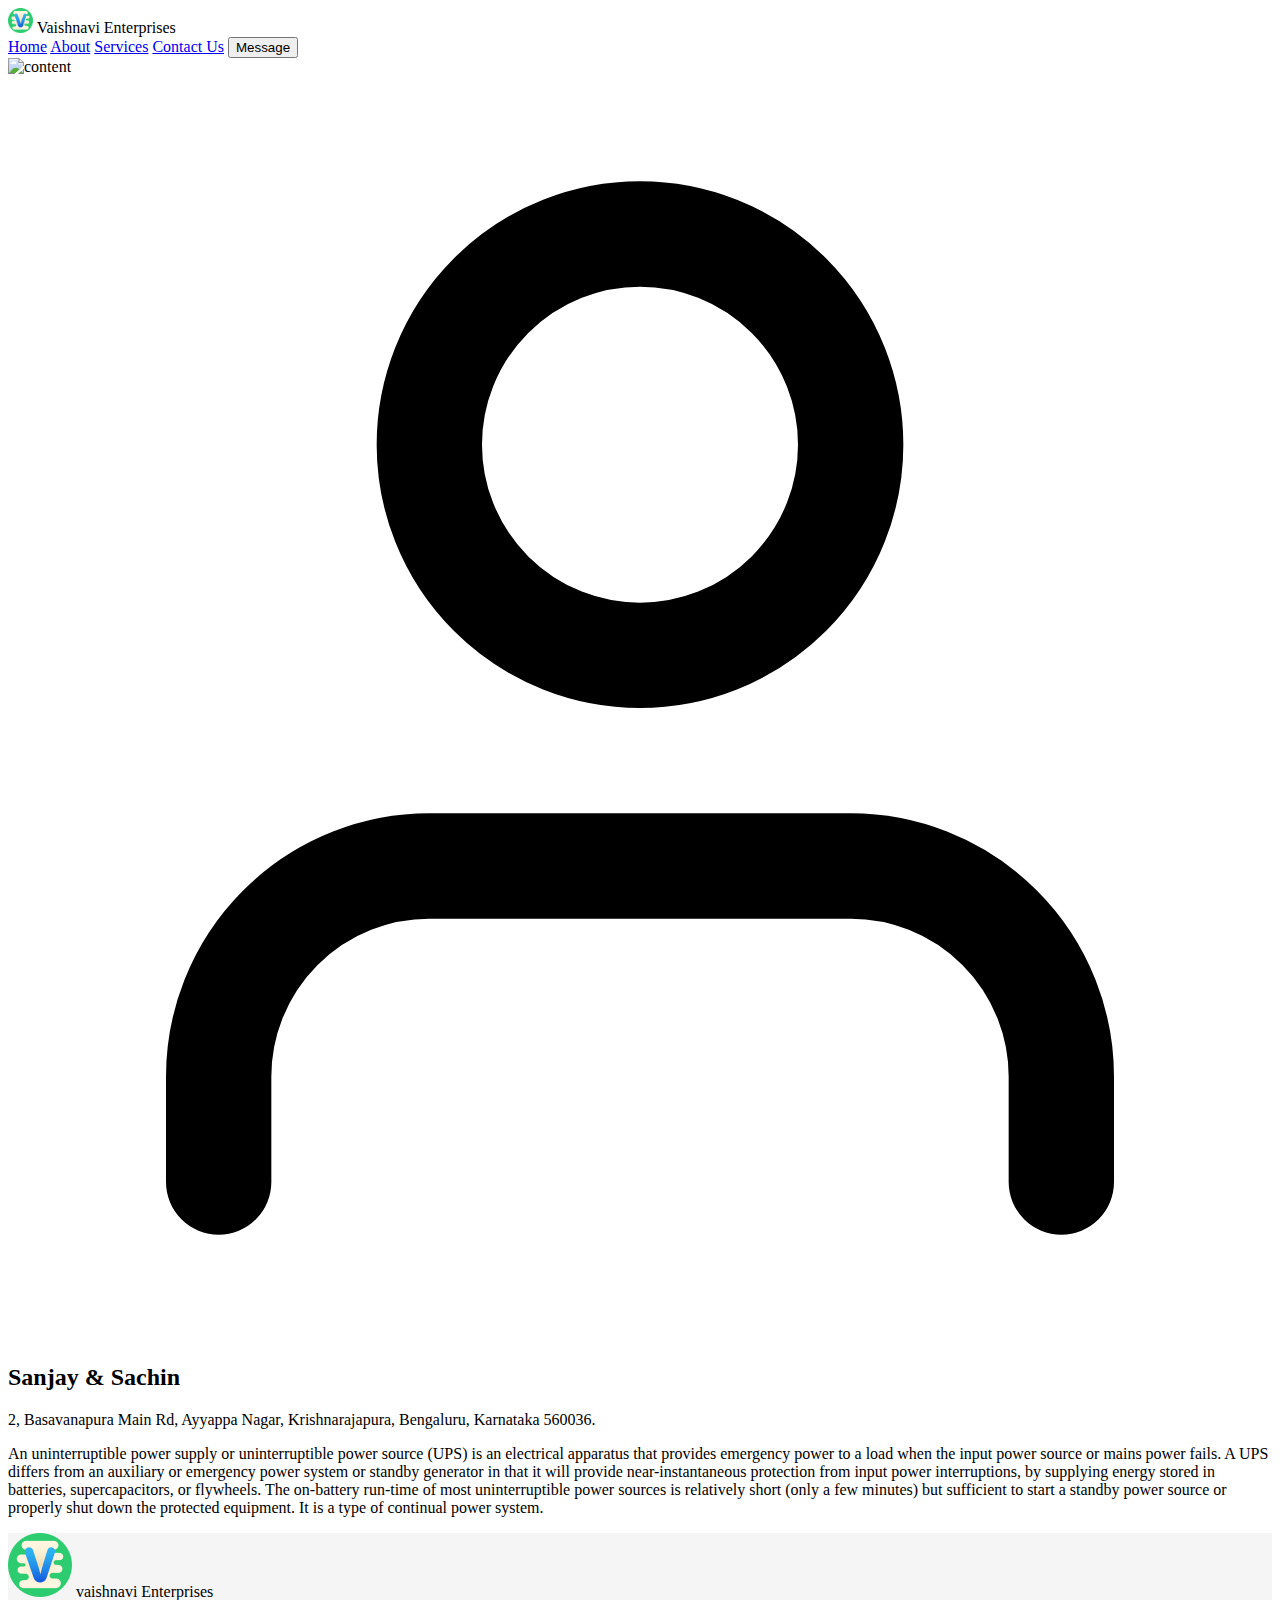
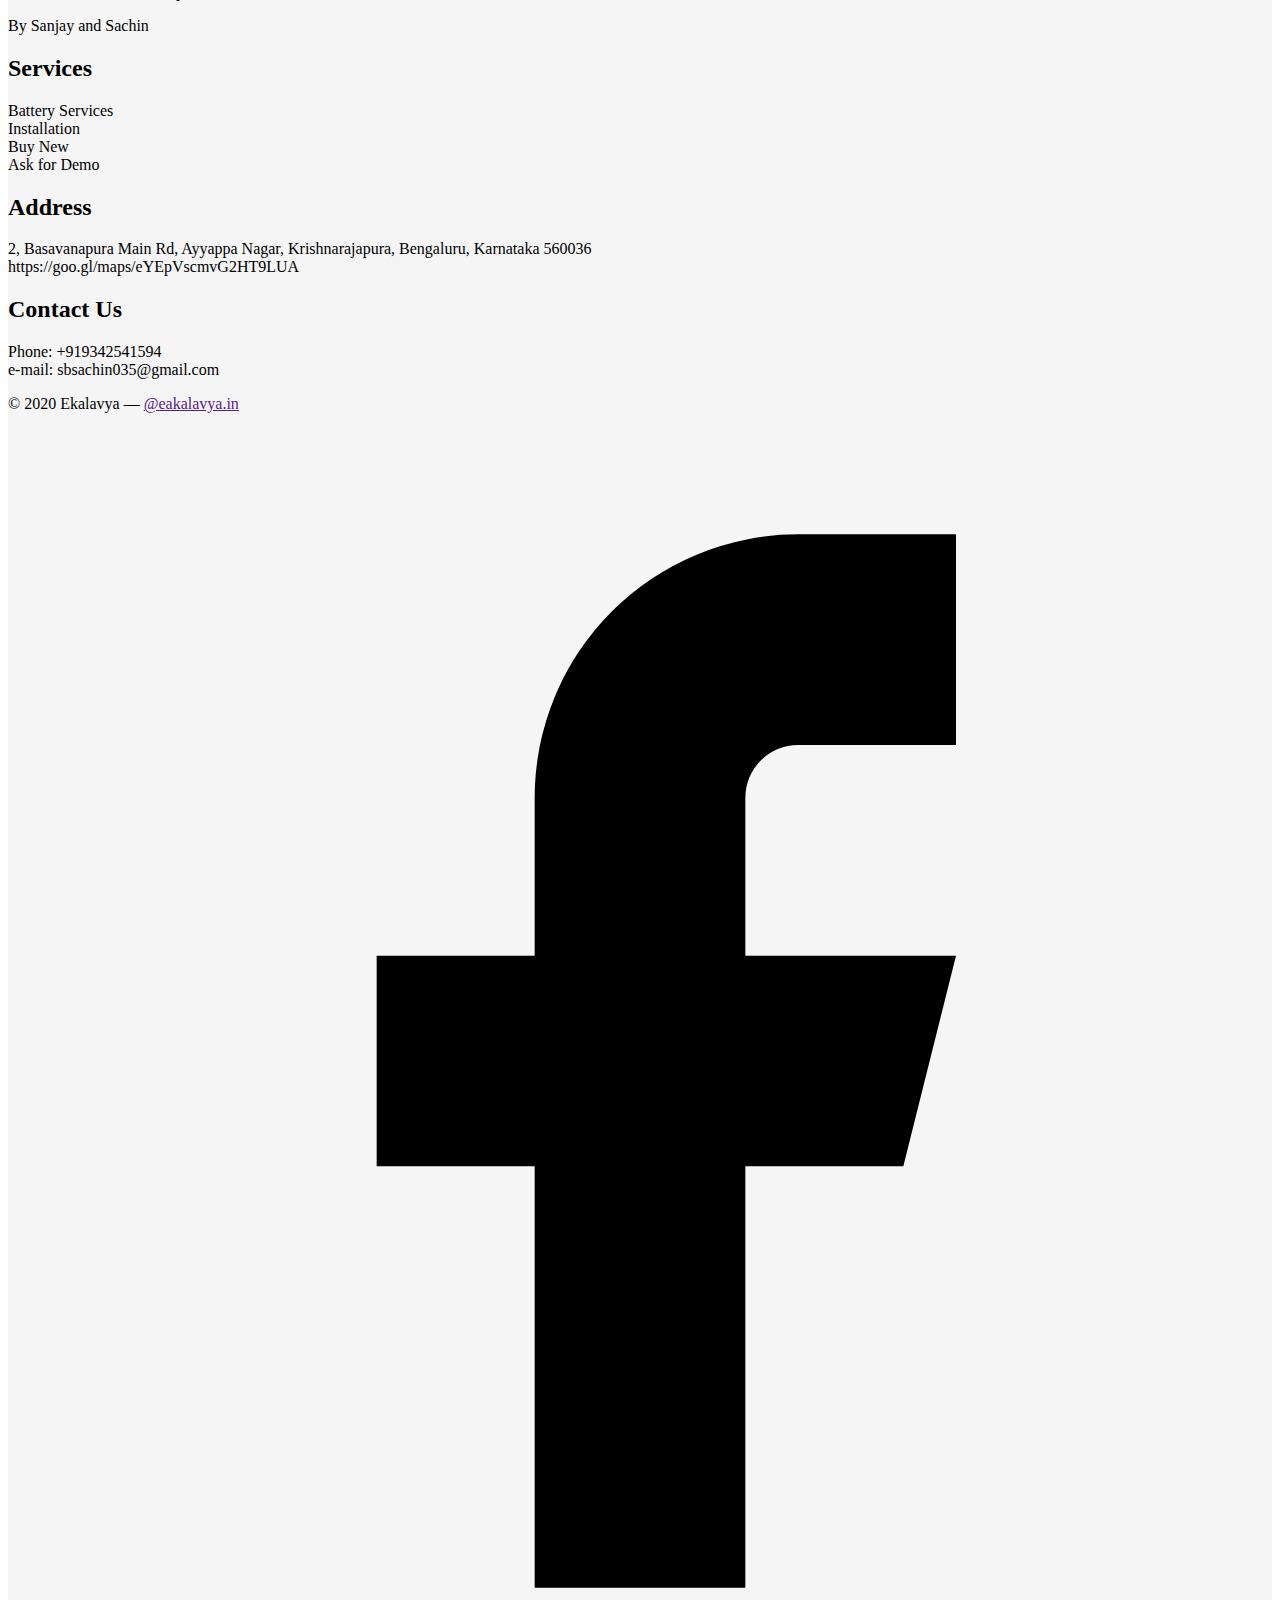
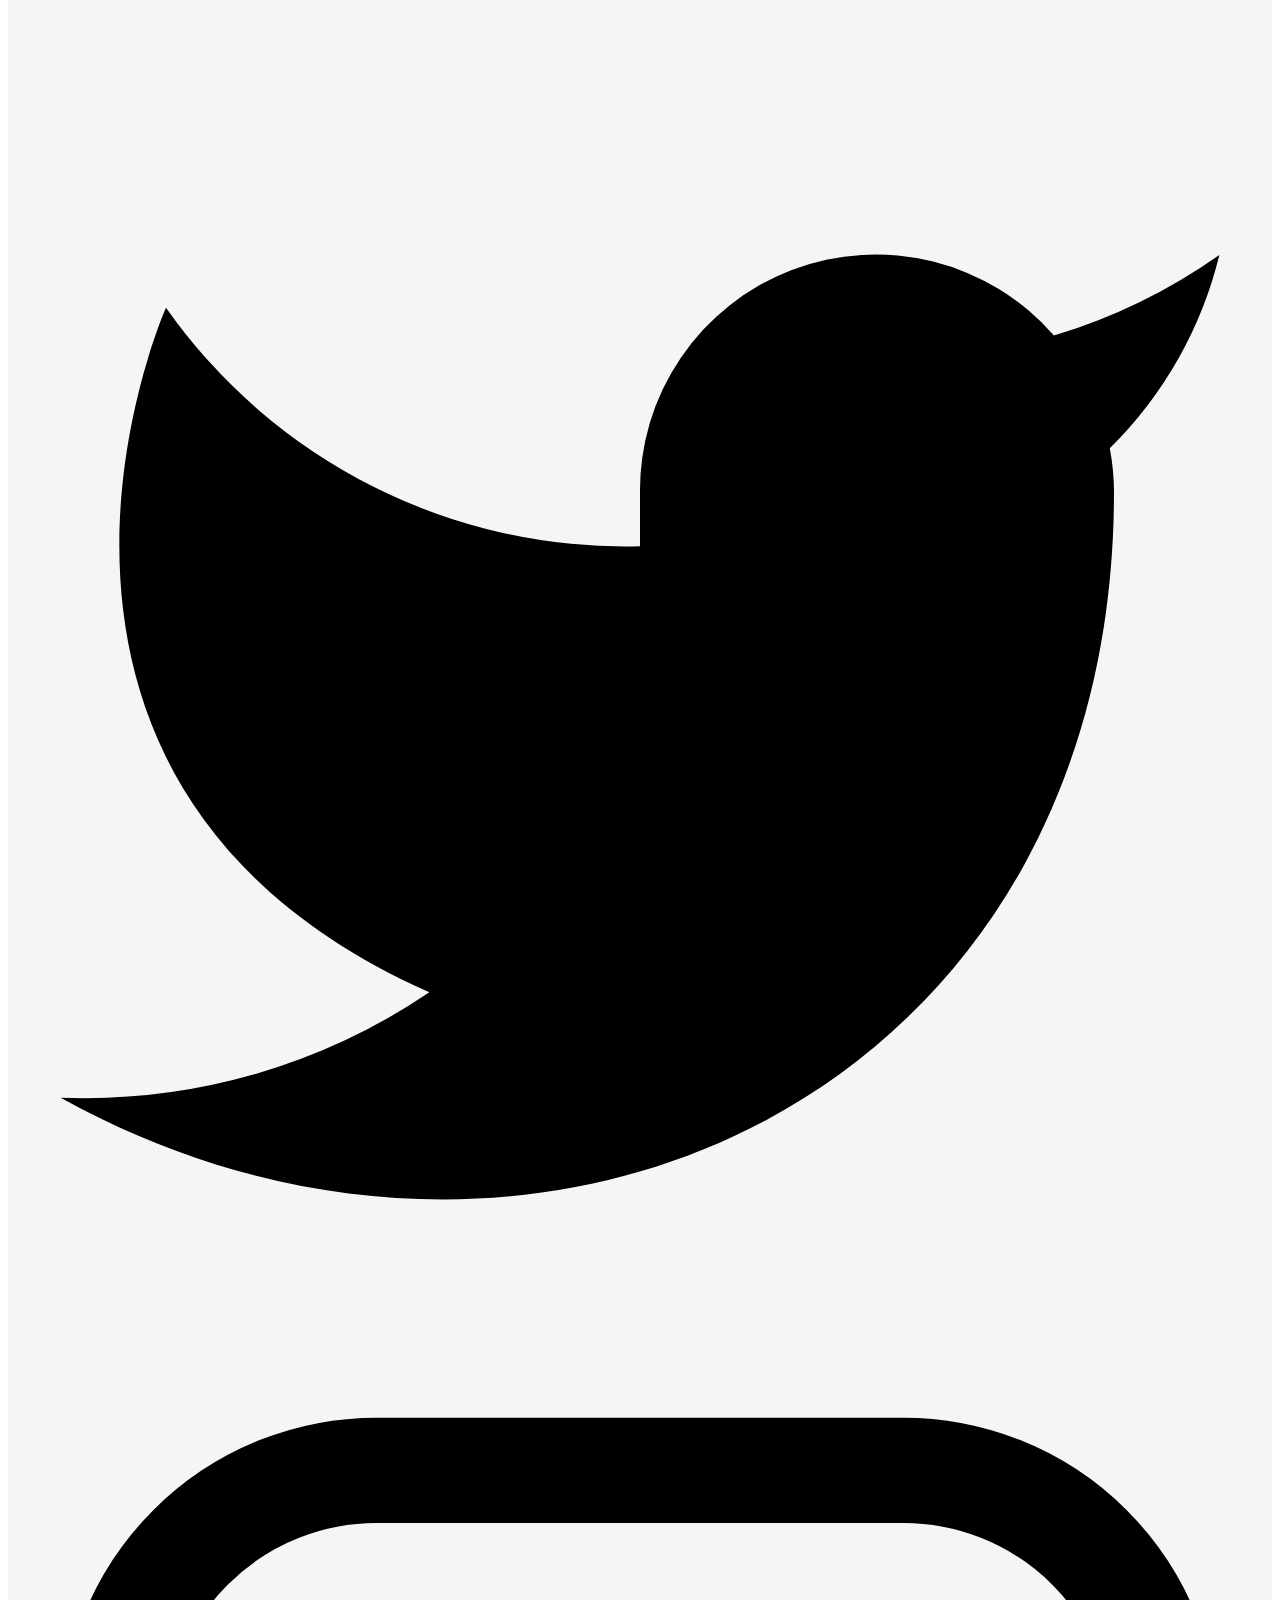
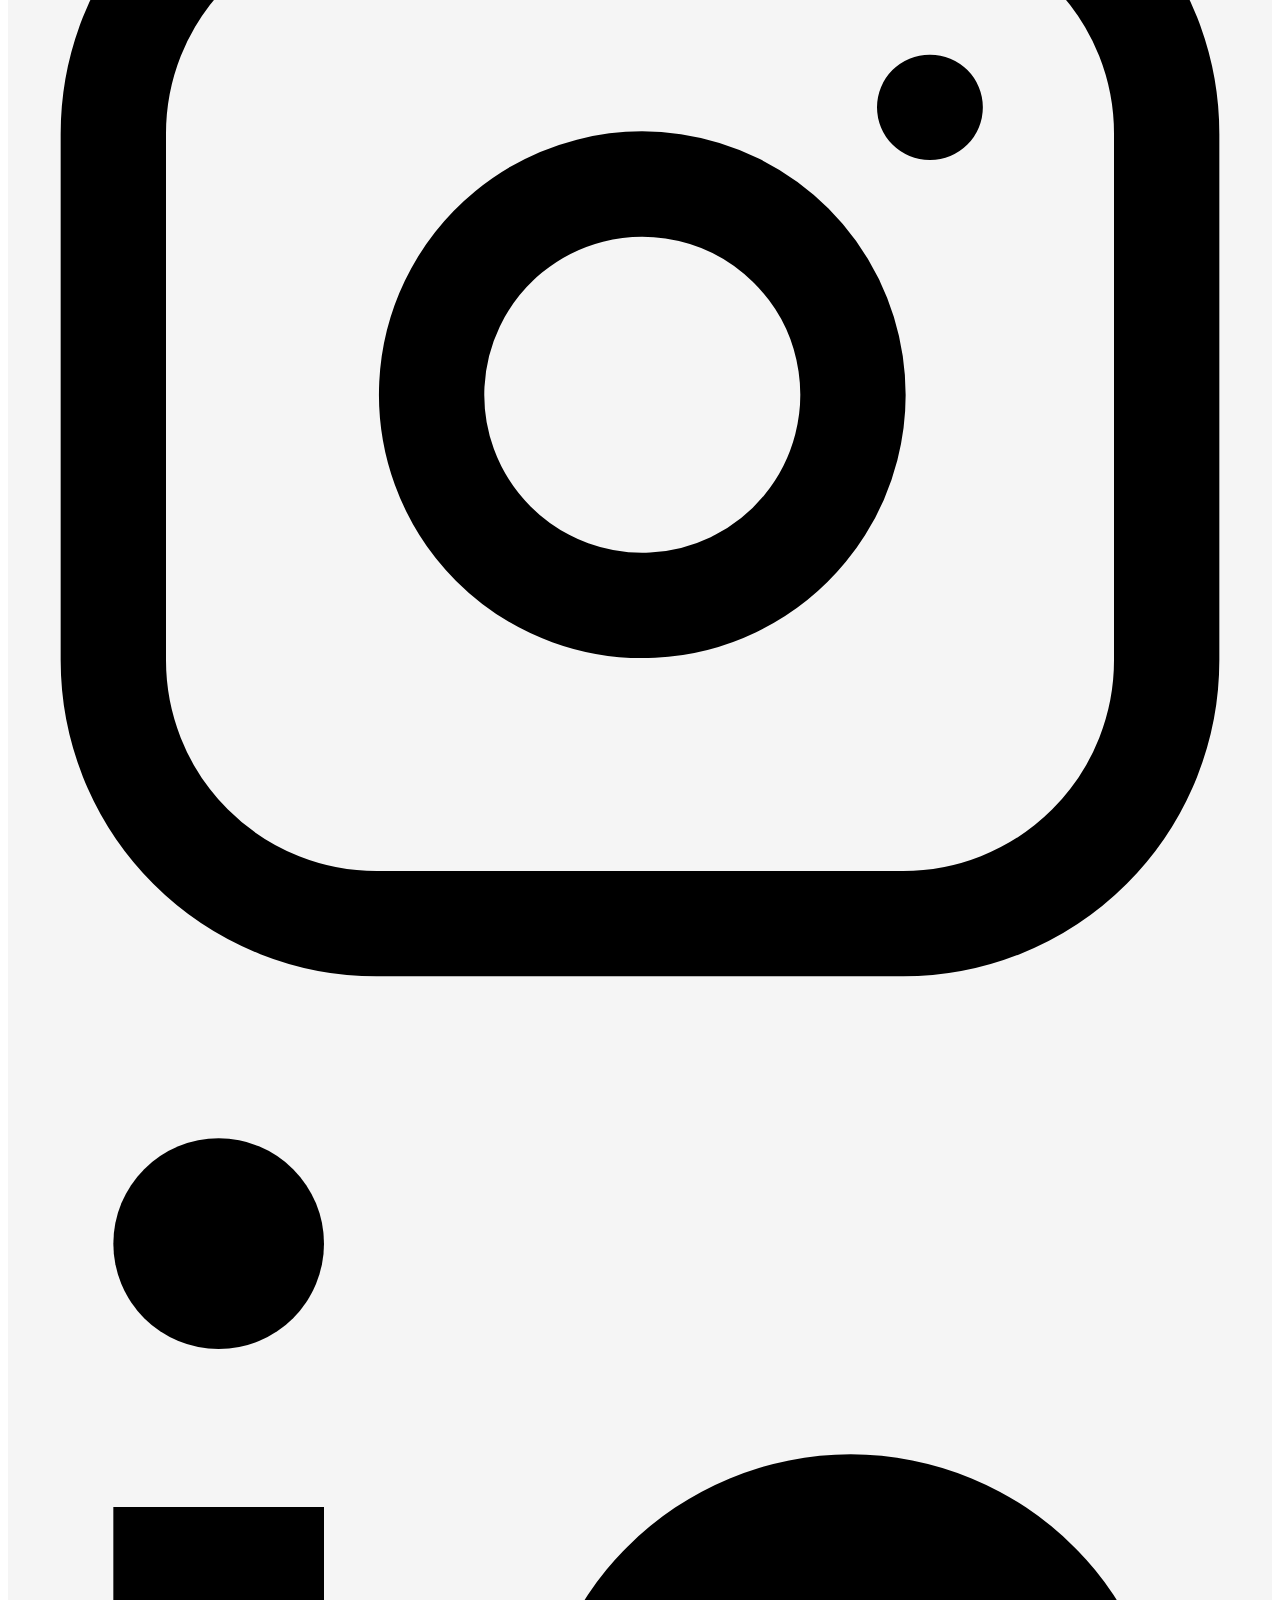
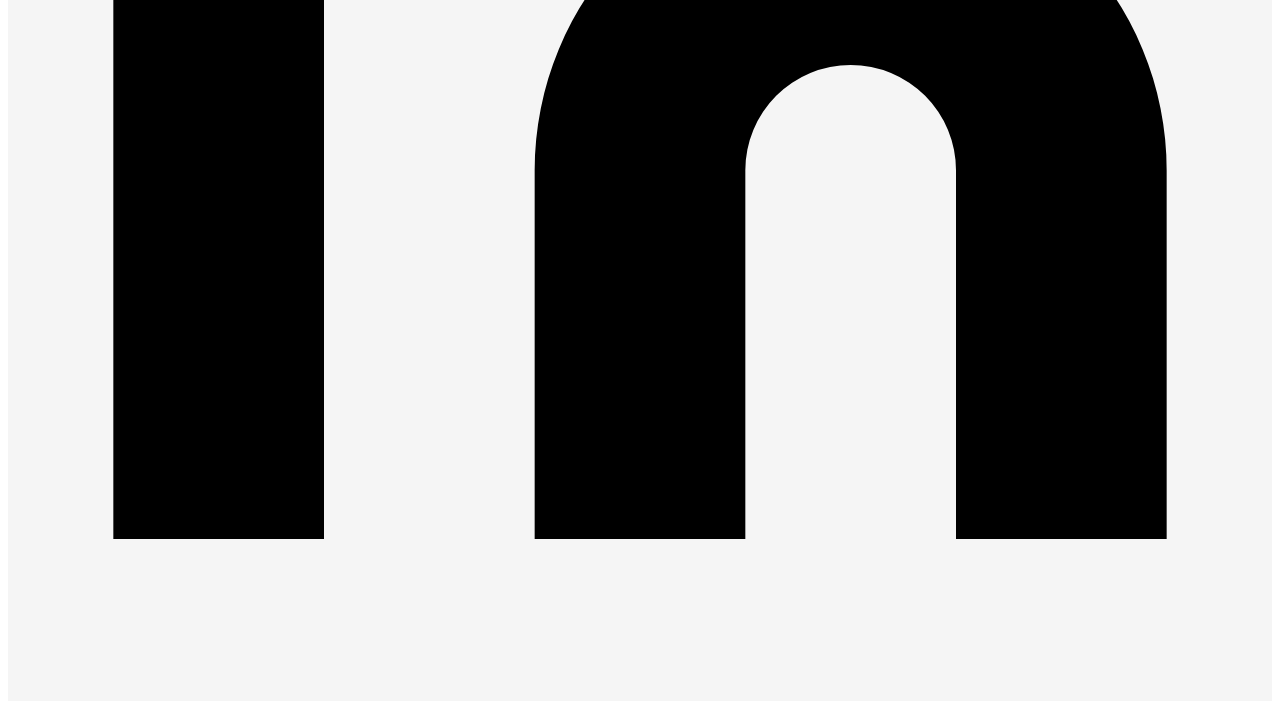
==== about.html @ f9086035 "beta testing" ====
<!DOCTYPE html>
<html lang="en">

<head>
    <meta charset="UTF-8">
    <meta name="viewport" content="width=device-width, initial-scale=1.0">
    <link href="https://unpkg.com/tailwindcss@^1.0/dist/tailwind.min.css" rel="stylesheet">
    <link rel="stylesheet" href="style.css">
    <link rel="icon" href="ve.png">
    <title>venterprises</title>
</head>

<body>
    <header class="text-gray-700 body-font">
        <div class="container mx-auto flex flex-wrap p-5 flex-col md:flex-row items-center">
            <a class="flex title-font font-medium items-center text-gray-900 mb-4 md:mb-0">
                <img height="25" width="25" class="object-cover object-center rounded" alt="hero"
                    src="ve.png">
                <span class="ml-3 text-xl">Vaishnavi Enterprises</span>
            </a>
            <nav class="md:ml-auto flex flex-wrap items-center text-base justify-center">
                <a href="index.html" class="mr-5 hover:text-gray-900">Home</a>
                <a href="about.html" class="mr-5 hover:text-gray-900">About</a>
                <a href="services.html" class="mr-5 hover:text-gray-900">Services</a>
                <a href="contactus.html" class="mr-5 hover:text-gray-900">Contact Us</a>
                <a href="mailto:sbsachin035@gmail.com"> <button class="bg-blue-500 hover:bg-blue-700 text-white font-bold py-2 px-4 rounded-full">
                    Message
                  </button></a>
            </nav>
        </div>
    </header>
    <section class="text-gray-700 body-font">
    </section>
    <section class="text-gray-700 body-font">
        <div class="container px-5 py-24 mx-auto flex flex-col">
            <div class="lg:w-4/6 mx-auto">
                <div class="rounded-lg h-64 overflow-hidden">
                    <img alt="content" class="object-cover object-center h-full w-full"
                        src="https://firebasestorage.googleapis.com/v0/b/vaishnavi-enterprises.appspot.com/o/Artboard%20%E2%80%93%201.png?alt=media&token=6d6a3dba-a71f-4b66-93e7-d3bf665a5c72">
                </div>
                <div class="flex flex-col sm:flex-row mt-10">
                    <div class="sm:w-1/3 text-center sm:pr-8 sm:py-8">
                        <div
                            class="w-20 h-20 rounded-full inline-flex items-center justify-center bg-gray-200 text-gray-400">
                            <svg fill="none" stroke="currentColor" stroke-linecap="round" stroke-linejoin="round"
                                stroke-width="2" class="w-10 h-10" viewBox="0 0 24 24">
                                <path d="M20 21v-2a4 4 0 00-4-4H8a4 4 0 00-4 4v2"></path>
                                <circle cx="12" cy="7" r="4"></circle>
                            </svg>
                        </div>
                        <div class="flex flex-col items-center text-center justify-center">
                            <h2 class="font-medium title-font mt-4 text-gray-900 text-lg">Sanjay & Sachin</h2>
                            <div class="w-12 h-1 bg-indigo-500 rounded mt-2 mb-4"></div>
                            <p class="text-base text-gray-600">2, Basavanapura Main Rd, Ayyappa Nagar, Krishnarajapura,
                                Bengaluru, Karnataka 560036.</p>
                        </div>
                    </div>
                    <div
                        class="sm:w-2/3 sm:pl-8 sm:py-8 sm:border-l border-gray-300 sm:border-t-0 border-t mt-4 pt-4 sm:mt-0 text-center sm:text-left">
                        <p class="leading-relaxed text-lg mb-4">An uninterruptible power supply or uninterruptible power
                            source (UPS) is an electrical apparatus that provides emergency power to a load when the
                            input power source or mains power fails. A UPS differs from an auxiliary or emergency power
                            system or standby generator in that it will provide near-instantaneous protection from input
                            power interruptions, by supplying energy stored in batteries, supercapacitors, or flywheels.
                            The on-battery run-time of most uninterruptible power sources is relatively short (only a
                            few minutes) but sufficient to start a standby power source or properly shut down the
                            protected equipment. It is a type of continual power system.</p>

                    </div>
                </div>
            </div>
        </div>
    </section>

</body>
<footer class="text-gray-700 body-font">
    <div
        class="container px-5 py-24 mx-auto flex md:items-center lg:items-start md:flex-row md:flex-no-wrap flex-wrap flex-col">
        <div class="w-64 flex-shrink-0 md:mx-0 mx-auto text-center md:text-left md:mt-0 mt-10">
            <a class="flex title-font font-medium items-center md:justify-start justify-center text-gray-900">
                <img class="object-cover object-center rounded" alt="hero"
                    src="ve.png">
                <span class="ml-3 text-xl">vaishnavi Enterprises</span>
            </a>
            <p class="mt-2 text-sm text-gray-500">By Sanjay and Sachin</p>
        </div>
        <div class="flex-grow flex flex-wrap md:pr-20 -mb-10 md:text-left text-center order-first">


            <div class="lg:w-1/4 md:w-1/2 w-full px-4">
                <h2 class="title-font font-medium text-gray-900 tracking-widest text-sm mb-3">Services</h2>
                <nav class="list-none mb-10">
                    <li>
                        <a class="text-gray-600 hover:text-gray-800">Battery Services</a>
                    </li>
                    <li>
                        <a class="text-gray-600 hover:text-gray-800">Installation</a>
                    </li>
                    <li>
                        <a class="text-gray-600 hover:text-gray-800">Buy New</a>
                    </li>
                    <li>
                        <a class="text-gray-600 hover:text-gray-800">Ask for Demo</a>
                    </li>
                </nav>
            </div>
            <div class="lg:w-1/4 md:w-1/2 w-full px-4">
                <h2 class="title-font font-medium text-gray-1000 tracking-widest text-sm mb-3">Address</h2>
                <nav class="list-none mb-10">
                    <li>
                        <a class="text-gray-600 hover:text-gray-800">2, Basavanapura Main Rd, Ayyappa Nagar,
                            Krishnarajapura, Bengaluru, Karnataka 560036</a>
                    </li>
                    <li>
                        <a class="text-gray-600 hover:text-gray-800">https://goo.gl/maps/eYEpVscmvG2HT9LUA</a>
                    </li>
                </nav>
            </div>
            <div class="lg:w-1/4 md:w-1/2 w-full px-4">
                <h2 class="title-font font-medium text-gray-1000 tracking-widest text-sm mb-3">Contact Us</h2>
                <nav class="list-none mb-10">
                    <li>
                        <a class="text-gray-600 hover:text-gray-800">Phone: +919342541594</a>
                    </li>
                    <li>
                        <a class="text-gray-600 hover:text-gray-800">e-mail: sbsachin035@gmail.com</a>
                    </li>

                </nav>
            </div>
        </div>
    </div>
    <div class="bg-gray-200">
        <div class="container mx-auto py-4 px-5 flex flex-wrap flex-col sm:flex-row">
            <p class="text-gray-500 text-sm text-center sm:text-left">© 2020 Ekalavya —
                <a href="" rel="noopener noreferrer" class="text-gray-600 ml-1"
                    target="_blank">@eakalavya.in</a>
            </p>

            <span class="inline-flex sm:ml-auto sm:mt-0 mt-2 justify-center sm:justify-start">
                <a class="text-gray-500">
                    <svg fill="currentColor" stroke-linecap="round" stroke-linejoin="round" stroke-width="2"
                        class="w-5 h-5" viewBox="0 0 24 24">
                        <path d="M18 2h-3a5 5 0 00-5 5v3H7v4h3v8h4v-8h3l1-4h-4V7a1 1 0 011-1h3z"></path>
                    </svg>
                </a>
                <a class="ml-3 text-gray-500">
                    <svg fill="currentColor" stroke-linecap="round" stroke-linejoin="round" stroke-width="2"
                        class="w-5 h-5" viewBox="0 0 24 24">
                        <path
                            d="M23 3a10.9 10.9 0 01-3.14 1.53 4.48 4.48 0 00-7.86 3v1A10.66 10.66 0 013 4s-4 9 5 13a11.64 11.64 0 01-7 2c9 5 20 0 20-11.5a4.5 4.5 0 00-.08-.83A7.72 7.72 0 0023 3z">
                        </path>
                    </svg>
                </a>
                <a class="ml-3 text-gray-500">
                    <svg fill="none" stroke="currentColor" stroke-linecap="round" stroke-linejoin="round"
                        stroke-width="2" class="w-5 h-5" viewBox="0 0 24 24">
                        <rect width="20" height="20" x="2" y="2" rx="5" ry="5"></rect>
                        <path d="M16 11.37A4 4 0 1112.63 8 4 4 0 0116 11.37zm1.5-4.87h.01"></path>
                    </svg>
                </a>
                <a class="ml-3 text-gray-500">
                    <svg fill="currentColor" stroke="currentColor" stroke-linecap="round" stroke-linejoin="round"
                        stroke-width="0" class="w-5 h-5" viewBox="0 0 24 24">
                        <path stroke="none"
                            d="M16 8a6 6 0 016 6v7h-4v-7a2 2 0 00-2-2 2 2 0 00-2 2v7h-4v-7a6 6 0 016-6zM2 9h4v12H2z">
                        </path>
                        <circle cx="4" cy="4" r="2" stroke="none"></circle>
                    </svg>
                </a>
            </span>
        </div>
    </div>
</footer>

</html>
---- style.css ----
footer{
    background-color:whitesmoke ;
}
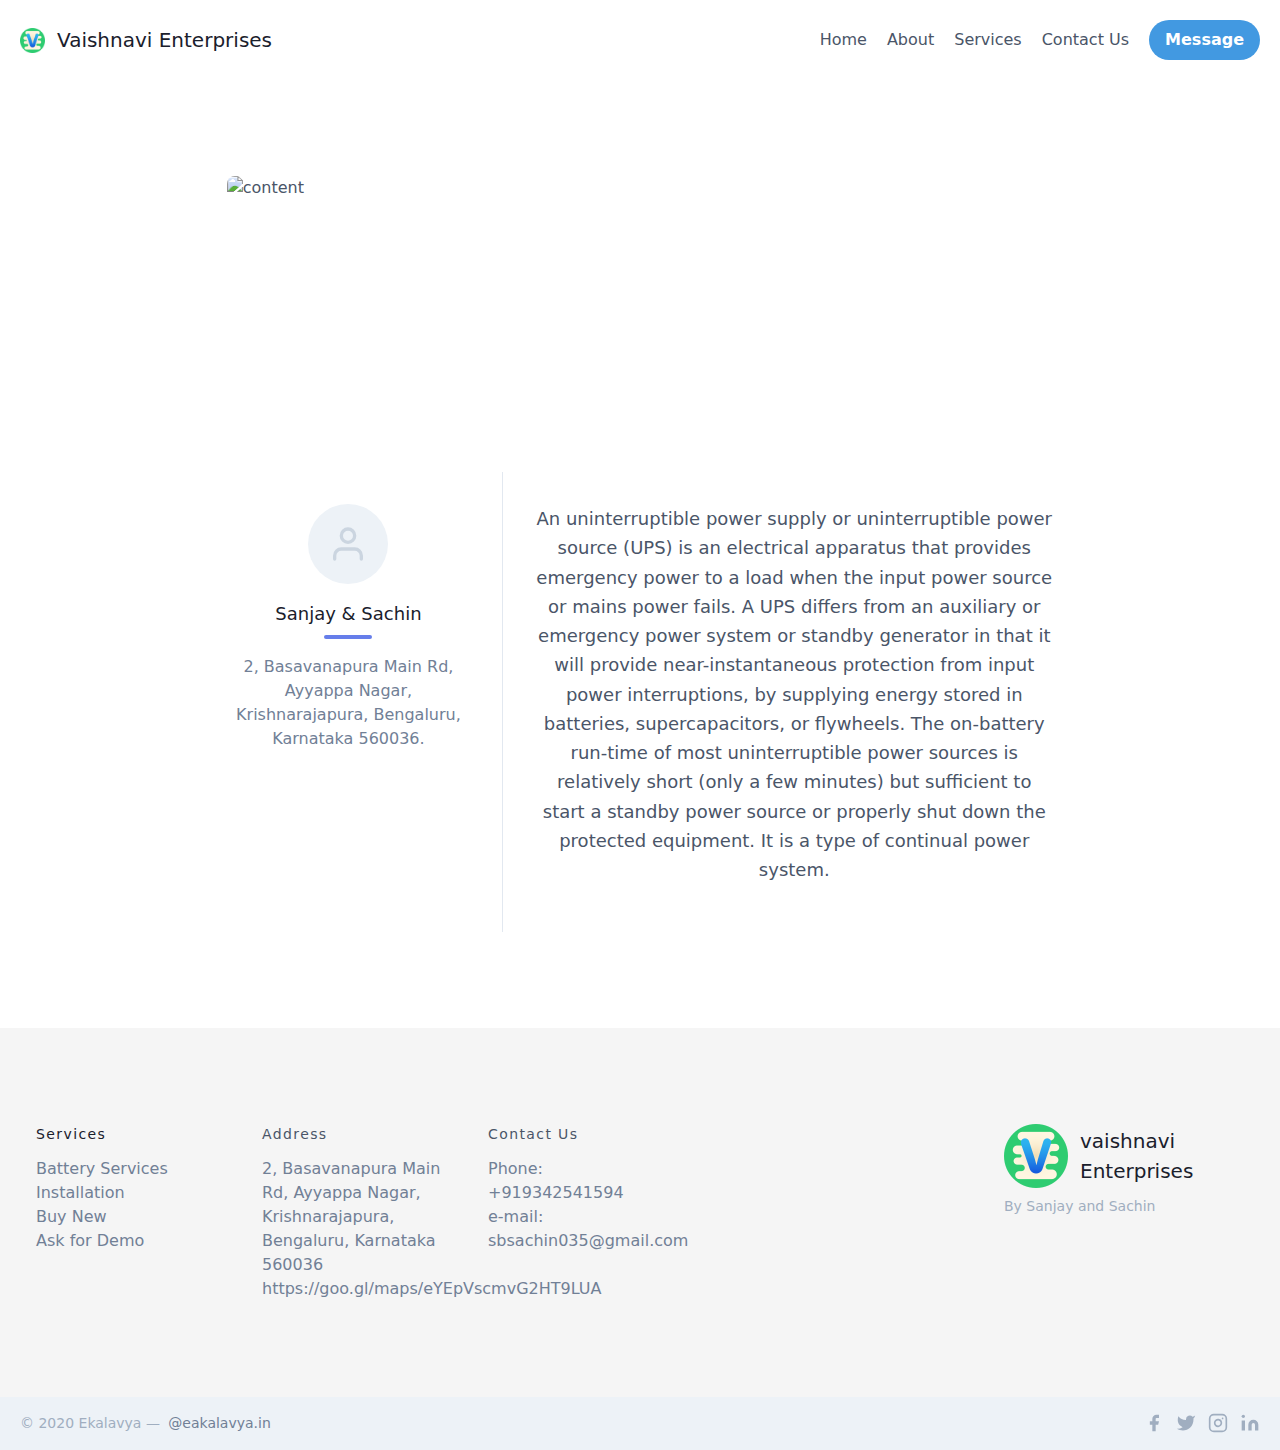
==== commit 28172211: "loading error fix" ====
--- a/about.html
+++ b/about.html
@@ -4,9 +4,10 @@
 <head>
     <meta charset="UTF-8">
     <meta name="viewport" content="width=device-width, initial-scale=1.0">
-    <link href="https://unpkg.com/tailwindcss@^1.0/dist/tailwind.min.css" rel="stylesheet">
+    <link rel="stylesheet" href="tailwind.css">
     <link rel="stylesheet" href="style.css">
     <link rel="icon" href="ve.png">
+   
     <title>venterprises</title>
 </head>
 
@@ -35,7 +36,7 @@
         <div class="container px-5 py-24 mx-auto flex flex-col">
             <div class="lg:w-4/6 mx-auto">
                 <div class="rounded-lg h-64 overflow-hidden">
-                    <img alt="content" class="object-cover object-center h-full w-full"
+                    <img  alt="content"
                         src="https://firebasestorage.googleapis.com/v0/b/vaishnavi-enterprises.appspot.com/o/Artboard%20%E2%80%93%201.png?alt=media&token=6d6a3dba-a71f-4b66-93e7-d3bf665a5c72">
                 </div>
                 <div class="flex flex-col sm:flex-row mt-10">
@@ -56,7 +57,7 @@
                         </div>
                     </div>
                     <div
-                        class="sm:w-2/3 sm:pl-8 sm:py-8 sm:border-l border-gray-300 sm:border-t-0 border-t mt-4 pt-4 sm:mt-0 text-center sm:text-left">
+                        class="sm:w-2/3 sm:pl-8 sm:py-8 sm:border-l border-gray-300 sm:border-t-0 border-t mt-4 pt-4 sm:mt-0 text-center">
                         <p class="leading-relaxed text-lg mb-4">An uninterruptible power supply or uninterruptible power
                             source (UPS) is an electrical apparatus that provides emergency power to a load when the
                             input power source or mains power fails. A UPS differs from an auxiliary or emergency power
